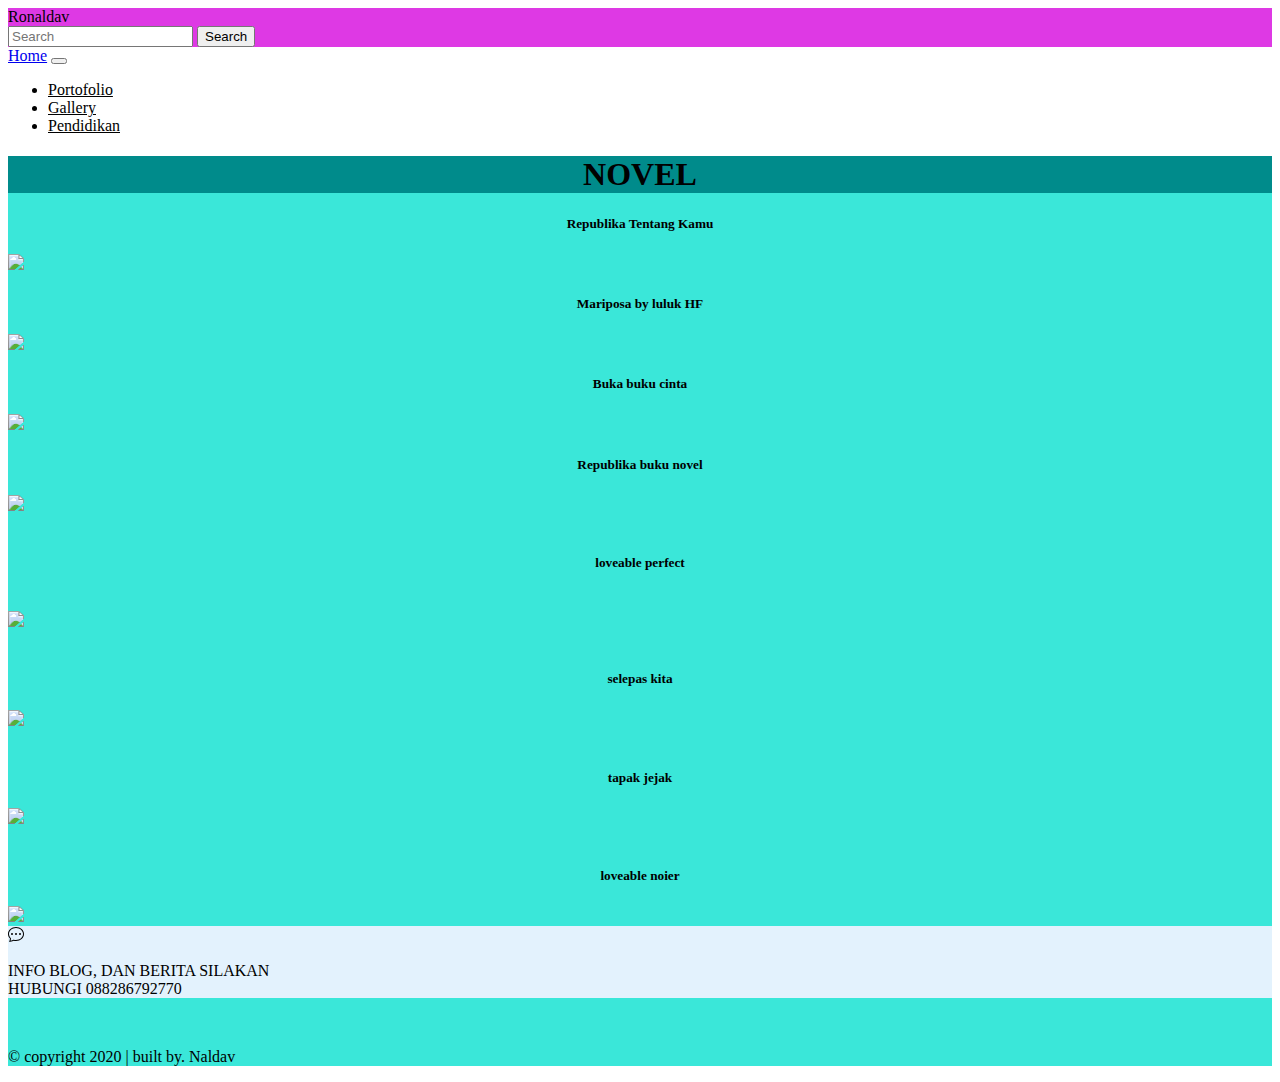
==== novel.html @ dafee928 "Add files via upload" ====
<!DOCTYPE html>
<html lang="en">
<head>
    <meta charset="UTF-8">
    <meta name="viewport" content="width=device-width, initial-scale=1.0">
    <title>Novel</title>
    <!-- Required meta tags -->
    <meta charset="utf-8">
     <meta name="viewport" content="width=device-width, initial-scale=1, shrink-to-fit=no">

    <!-- Bootstrap CSS -->
    <link rel="stylesheet" href="https://stackpath.bootstrapcdn.com/bootstrap/4.5.0/css/bootstrap.min.css" integrity="sha384-9aIt2nRpC12Uk9gS9baDl411NQApFmC26EwAOH8WgZl5MYYxFfc+NcPb1dKGj7Sk" crossorigin="anonymous">
<!--Bootstrap css offline
<link rel ="stylesheet" href="css/bootstrap.min.css">
-->
</head>
<body>  
  <nav class="navbar navbar-light" style="background-color:rgb(222, 57, 228)">
    <span class="navbar-brand mb-0 h1">Ronaldav</span> 
    <form class="form-inline my-2 my-lg-0">
      <input class="form-control" type="search" placeholder="Search" aria-label="Search">
      <button class="btn btn-outline-success my-2 my-sm-0" type="submit">Search</button>
    </form>
  </div>
</nav>
</nav>                       
</div>  
<nav class="navbar navbar-expand-lg navbar-light bg alert-primary">
  <a class="navbar-brand" href="index.html">Home</a>
  <button class="navbar-toggler" type="button" data-toggle="collapse" data-target="#navbarSupportedContent" aria-controls="navbarSupportedContent" aria-expanded="false" aria-label="Toggle navigation">
    <span class="navbar-toggler-icon"></span>
  </button>
    
      <div class="collapse navbar-collapse" id="navbarSupportedContent">
        <ul class="navbar-nav mr-auto">
          <li class="nav-item active">
            <a class="nav-link" href="portofolio.html" style="color: black;">Portofolio<span class="sr-only"></span></a>
          </li>
          <li class="nav-item">
            <a class="nav-link" href="galery.html" style="color: black;">Gallery</a>
          </li>
          <li class="nav-item">
            <a class="nav-link" href="pendidikan.html" style="color: black;">Pendidikan</a>
          </li>
            </div>
          </li>
        </ul>
      </div>
      </nav>
      <div class="alert alert-primary" role="alert" style="background-color:rgb(58, 231, 217)">
        <div class="alert alert-primary" role="alert" style="background-color:darkcyan">
<center><h1  style="color: black;">NOVEL</h1></center>
  </div>
            
                    <div class="row mb-4">
                      <div class="col-md">
                        <div class="card">
                          <div class="card-body">
                           <center> <h5 class="card-title">Republika Tentang Kamu </h5></center>
                            <img src="https://www.static-src.com/wcsstore/Indraprastha/images/catalog/medium//104/MTA-4688762/republika_republika_tentang_kamu_buku_novel_full02_ne97nrhg.jpg?output-format=webp" width="100%">
                          </div>
                        </div>
                      </div>
                      <div class="col-md">
                        <div class="card mb-4">
                          <div class="card-body">
                            <center><h5 class="card-title">Mariposa by luluk HF</h5></center>
                      <img src="https://www.static-src.com/wcsstore/Indraprastha/images/catalog/medium//86/MTA-3045712/gramedia_mariposa_full02.jpg?output-format=webp" width="100%">
                          </div>
                        </div>
                        </div>
                        <div class="col-md">
                          <div class="card mb-4">
                            <div class="card-body">
                              <center><h5 class="card-title">Buka buku cinta </h5></center>
                            <img src="https://www.static-src.com/wcsstore/Indraprastha/images/catalog/medium//89/MTA-3058513/buka-buku_buka-buku-cinta-yang-tak-biasa-buku-novel_full02.jpg?output-format=webp" width="100%">
                            </div>
                          </div>
                          </div>
                          <div class="col-md">
                              <div class="card mb-4">
                                <div class="card-body">
                                  <center><h5 class="card-title">Republika buku novel</h5></center>
                                  <img src="https://www.static-src.com/wcsstore/Indraprastha/images/catalog/medium//103/MTA-4688761/republika_republika_pergi_buku_novel_full02_c3s2cy4s.jpg?output-format=webp" width="100%">
                                </div>
                              </div>
                              </div>
                          <div class="row mb-4 pb-4">
                            <div class="col-md"><br>
                              <div class="card">
                                <div class="card-body">
                                  <center><h5 class="card-title">loveable perfect </h5><br></center>
                                  <img src="https://www.static-src.com/wcsstore/Indraprastha/images/catalog/medium//97/MTA-6396721/loveable_perfect_classmates_full02_r44jope6.jpg?output-format=webp" width="100%">
                                </div>
                              </div>
                            </div>
                            <div class="col-md"><br>
                              <div class="card mb-4">
                                <div class="card-body">
                              <center>    <h5 class="card-title">selepas kita</h5></center>
                                  <img src="https://www.static-src.com/wcsstore/Indraprastha/images/catalog/medium//89/MTA-3058404/buka-buku_buka-buku-selepas-kita-buku-novel_full02.jpg?output-format=webp" width="100%">
                                </div>
                              </div>
                              </div>
                              <div class="col-md"><br>
                                  <div class="card mb-4">
                                    <div class="card-body">
                                     <center> <h5 class="card-title">tapak jejak</h5></center>
                                    <img src="https://www.static-src.com/wcsstore/Indraprastha/images/catalog/medium//102/MTA-4569564/mediakita_buku_novel_tapak_jejak_full02_bxu0r1s6.jpg?output-format=webp" width="100%">
                                    </div>
                                  </div>
                                  </div>
                              
                              <div class="col-md"><br>
                                  <div class="card mb-4">
                                    <div class="card-body">
                                      <center><h5 class="card-title">loveable noier</h5></center>
                                     <img src="https://www.static-src.com/wcsstore/Indraprastha/images/catalog/medium//95/MTA-6396251/loveable_noir_2_full02_dero7rd4.jpg?output-format=webp" width="100%">
                                    </div>
                                  </div>
                                  </div>
                              </div>
                            </div>
                          </section>
                          <nav class="navbar navbar-dark bg-dark"> 
                            <nav class="navbar navbar-light" style="background-color: #e3f2fd;">
                        <svg class="bi bi-chat-dots" width="1em" height="1em" viewBox="0 0 16 16" fill="currentColor" xmlns="http://www.w3.org/2000/svg">
                            <path fill-rule="evenodd" d="M2.678 11.894a1 1 0 0 1 .287.801 10.97 10.97 0 0 1-.398 2c1.395-.323 2.247-.697 2.634-.893a1 1 0 0 1 .71-.074A8.06 8.06 0 0 0 8 14c3.996 0 7-2.807 7-6 0-3.192-3.004-6-7-6S1 4.808 1 8c0 1.468.617 2.83 1.678 3.894zm-.493 3.905a21.682 21.682 0 0 1-.713.129c-.2.032-.352-.176-.273-.362a9.68 9.68 0 0 0 .244-.637l.003-.01c.248-.72.45-1.548.524-2.319C.743 11.37 0 9.76 0 8c0-3.866 3.582-7 8-7s8 3.134 8 7-3.582 7-8 7a9.06 9.06 0 0 1-2.347-.306c-.52.263-1.639.742-3.468 1.105z"/>
                            <path d="M5 8a1 1 0 1 1-2 0 1 1 0 0 1 2 0zm4 0a1 1 0 1 1-2 0 1 1 0 0 1 2 0zm4 0a1 1 0 1 1-2 0 1 1 0 0 1 2 0z"/>
                          </svg>
                        
                          <div class="card" style="width: 18rem;">
                                <div class="card-body">
                                  <p class="card-text">INFO BLOG, DAN BERITA SILAKAN HUBUNGI 088286792770</p>
                                </div>
                              </div>
                        </nav>
                           <!-- footer -->
                           
                           <br>
                           <div class="alert alert-primary" role="alert">
                             <footer>
                               <div class="container text-center">
                                 <div class="row">
                                   <div class="col-sm-12">
                                     <p>&copy; copyright 2020 | built by. Naldav
                                   </div>
                                 </div>
                               </div>
                             </footer>            
</body>
  <!-- Optional JavaScript -->
    <!-- jQuery first, then Popper.js, then Bootstrap JS -->
    <script src="https://code.jquery.com/jquery-3.5.1.slim.min.js" integrity="sha384-DfXdz2htPH0lsSSs5nCTpuj/zy4C+OGpamoFVy38MVBnE+IbbVYUew+OrCXaRkfj" crossorigin="anonymous"></script>
    <script src="https://cdn.jsdelivr.net/npm/popper.js@1.16.0/dist/umd/popper.min.js" integrity="sha384-Q6E9RHvbIyZFJoft+2mJbHaEWldlvI9IOYy5n3zV9zzTtmI3UksdQRVvoxMfooAo" crossorigin="anonymous"></script>
    <script src="https://stackpath.bootstrapcdn.com/bootstrap/4.5.0/js/bootstrap.min.js" integrity="sha384-OgVRvuATP1z7JjHLkuOU7Xw704+h835Lr+6QL9UvYjZE3Ipu6Tp75j7Bh/kR0JKI" crossorigin="anonymous"></script>
 

<!-- jQuery first, then Popper.js, then Bootstrap JS offline 
<script>src="js/bootsrap.min.js"type="text/javascript"></script>
-->

</html>
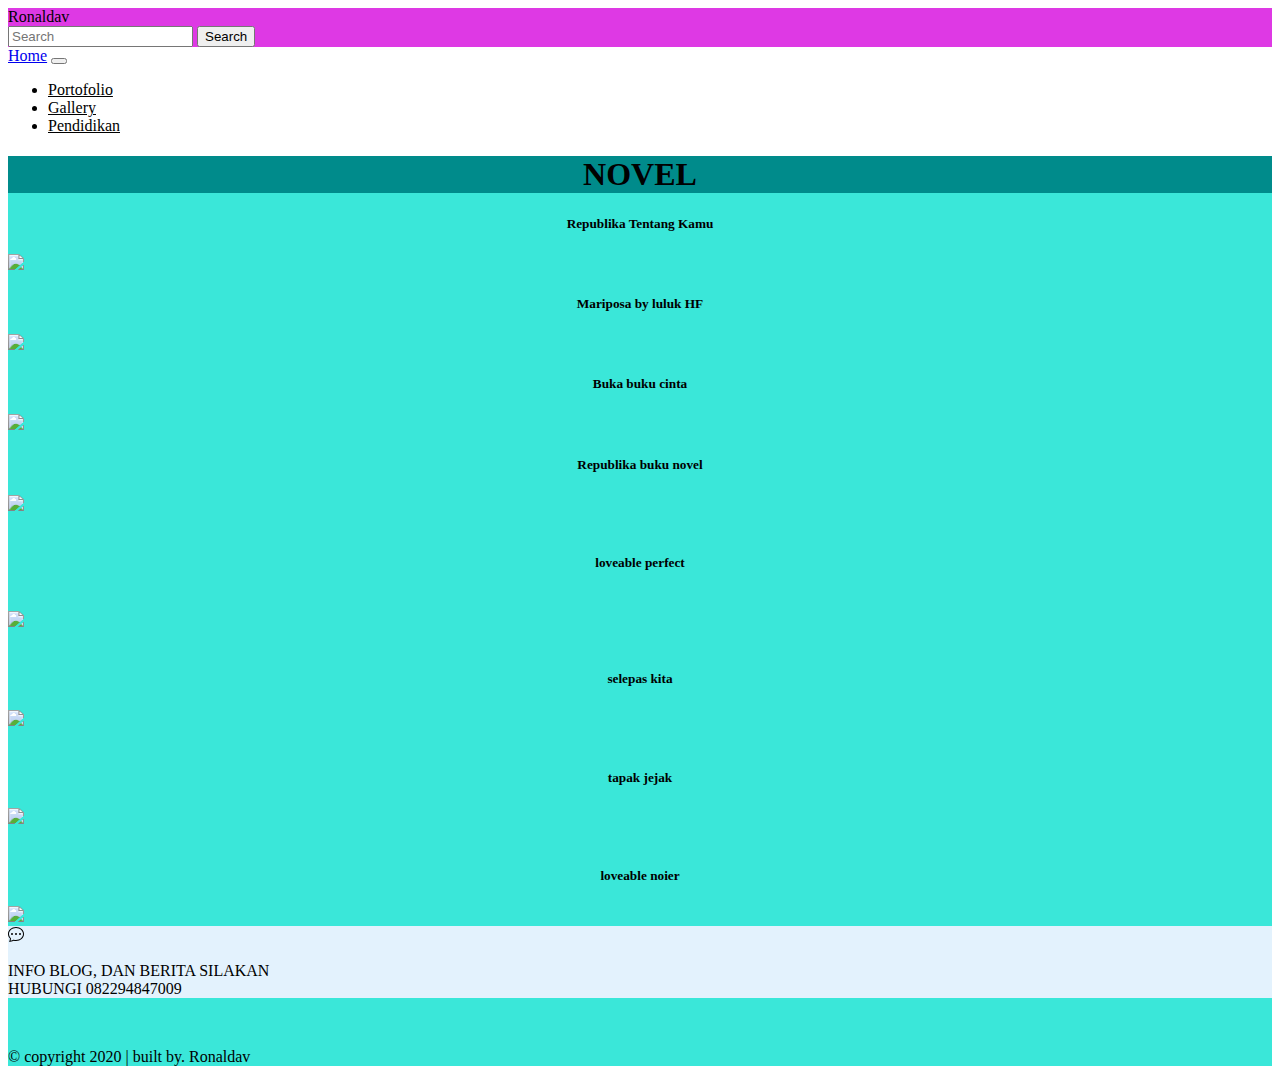
==== commit ed5ef86e: "Update novel.html" ====
--- a/novel.html
+++ b/novel.html
@@ -131,7 +131,7 @@
                         
                           <div class="card" style="width: 18rem;">
                                 <div class="card-body">
-                                  <p class="card-text">INFO BLOG, DAN BERITA SILAKAN HUBUNGI 088286792770</p>
+                                  <p class="card-text">INFO BLOG, DAN BERITA SILAKAN HUBUNGI 082294847009</p>
                                 </div>
                               </div>
                         </nav>
@@ -143,7 +143,7 @@
                                <div class="container text-center">
                                  <div class="row">
                                    <div class="col-sm-12">
-                                     <p>&copy; copyright 2020 | built by. Naldav
+                                     <p>&copy; copyright 2020 | built by. Ronaldav
                                    </div>
                                  </div>
                                </div>
@@ -160,4 +160,4 @@
 <script>src="js/bootsrap.min.js"type="text/javascript"></script>
 -->
 
-</html>+</html>
